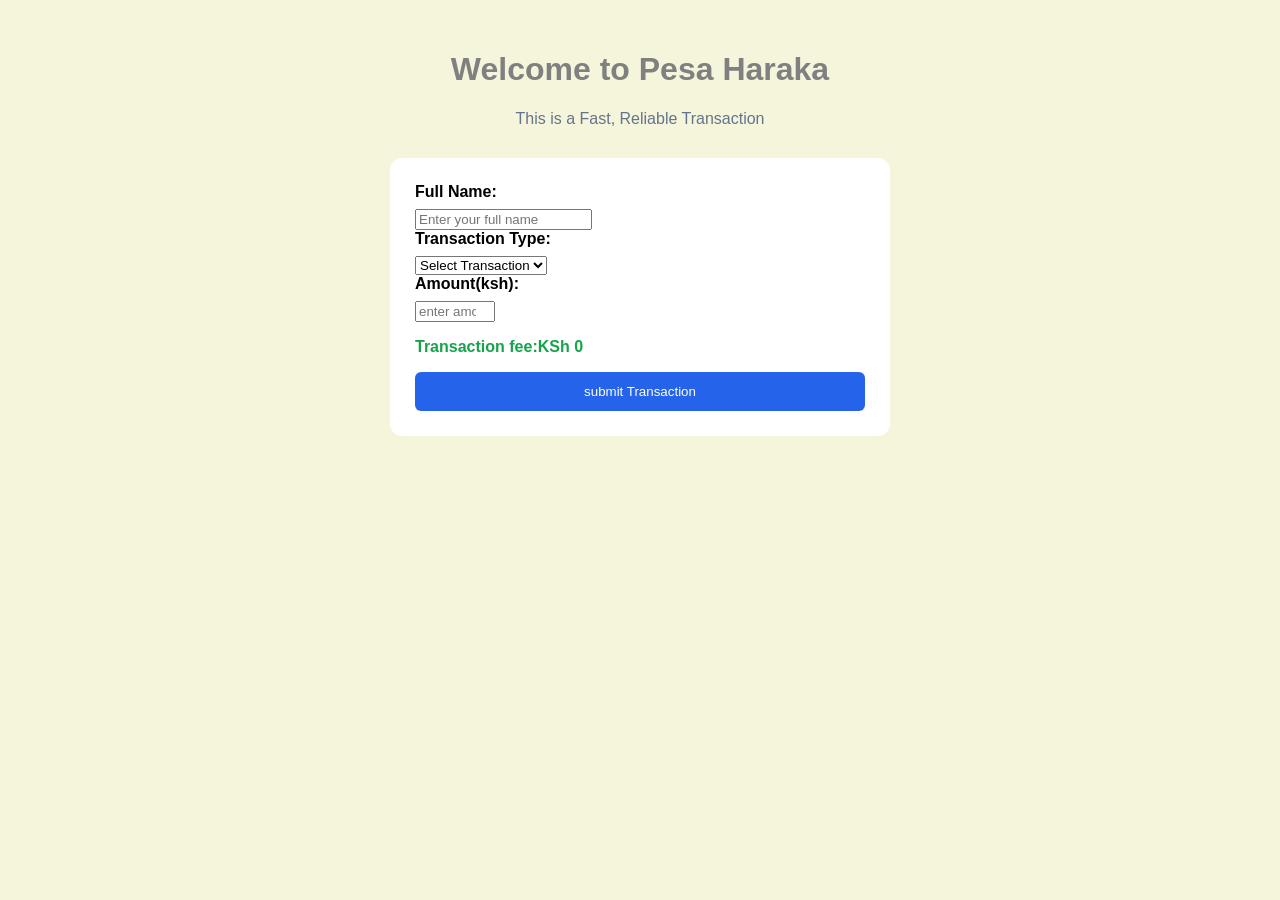
==== phase2-javascript/Week2-challenge/index.html @ 71e63386 "made my pesa app" ====
<!doctype html>
<html lang="en">
  <head>
    <meta charset="UTF-8" />

    <meta name="viewport" content="width=device-width, initial-scale=1.0" />

    <title>pesa haraka</title>
    <link rel="stylesheet" href="css/styles.css" />
    <script src="js/app.js" defer></script>
  </head>
  <body>
    <h1>Welcome to Pesa Haraka</h1>
    <p>This is a Fast, Reliable Transaction</p>
    <form id="transactionForm">
      <label for="fullName">Full Name:</label>
      <input
        type="text"
        id="fullName"
        placeholder="Enter your full name"
        required
      />
      <label for="transactionType">Transaction Type:</label>
      <select id="transactionType" required>
        <option value="">Select Transaction</option>
        <option value="send">send Money</option>
        <option value="withdraw">Withdraw Money</option>
        <option value="business">Pay a Business</option>
      </select>
      <label for="amount">Amount(ksh):</label>
      <input
        type="number"
        id="amount"
        placeholder="enter amount"
        min="1"
        max="150000"
        required
      />

      <p id="feepreview">Transaction fee:KSh 0</p>
      <p id="message"></p>
      <button type="submit">submit Transaction</button>
    </form>
    <section id="receipt" hidden>
      <h2>Transaction Receipt</h2>
      <div id="receiptDetails"></div>
      <button type="button" id="newTransaction">New Transaction</button>
    </section>
  </body>
</html>
---- phase2-javascript/Week2-challenge/css/styles.css ----
* {
  box-sizing: border-box;
}
body {
  font-family: Arial, Helvetica, sans-serif;
  background-color: beige;
  margin: 0;
  padding: 30px;
}
h1 {
  text-align: center;
  color: grey;
}
body > p {
  text-align: center;
  color: #64748b;
}
form {
  background-color: white;
  max-width: 500px;
  margin: 30px auto;
  padding: 25px;
  border-radius: 12px;
}
label {
  display: block;
  margin-bottom: 8px;
  font-weight: bold;
}
button {
  background-color: #2563eb;
  color: white;
  padding: 12px 20px;
  border: none;
  border-radius: 6px;
  cursor: pointer;
  width: 100%;
}
button:hover {
  background-color: #1d4ed8;
}
#feepreview {
  font-weight: bold;
  color: #16a34a;
}
#message {
  color: red;
}
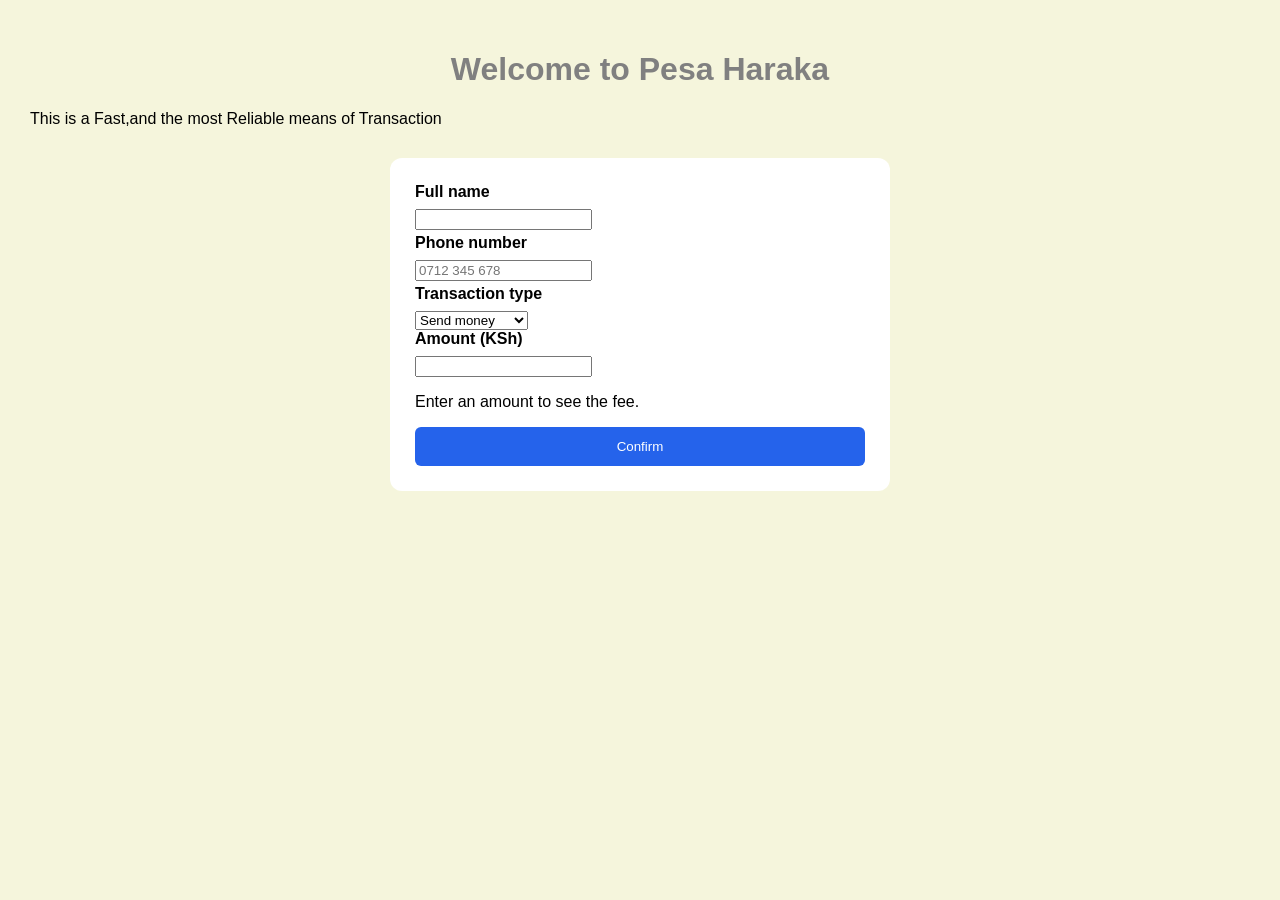
==== commit 3727bb5c: "updated my pesa haraka" ====
--- a/phase2-javascript/Week2-challenge/index.html
+++ b/phase2-javascript/Week2-challenge/index.html
@@ -10,41 +10,57 @@
     <script src="js/app.js" defer></script>
   </head>
   <body>
-    <h1>Welcome to Pesa Haraka</h1>
-    <p>This is a Fast, Reliable Transaction</p>
-    <form id="transactionForm">
-      <label for="fullName">Full Name:</label>
-      <input
-        type="text"
-        id="fullName"
-        placeholder="Enter your full name"
-        required
-      />
-      <label for="transactionType">Transaction Type:</label>
-      <select id="transactionType" required>
-        <option value="">Select Transaction</option>
-        <option value="send">send Money</option>
-        <option value="withdraw">Withdraw Money</option>
-        <option value="business">Pay a Business</option>
-      </select>
-      <label for="amount">Amount(ksh):</label>
-      <input
-        type="number"
-        id="amount"
-        placeholder="enter amount"
-        min="1"
-        max="150000"
-        required
-      />
+    <main>
+      <h1>Welcome to Pesa Haraka</h1>
+      <p1>This is a Fast,and the most Reliable means of Transaction</p1>
 
-      <p id="feepreview">Transaction fee:KSh 0</p>
-      <p id="message"></p>
-      <button type="submit">submit Transaction</button>
-    </form>
-    <section id="receipt" hidden>
-      <h2>Transaction Receipt</h2>
-      <div id="receiptDetails"></div>
-      <button type="button" id="newTransaction">New Transaction</button>
-    </section>
+      <form id="transactionForm" novalidate>
+        <div class="field">
+          <label for="fullName">Full name</label>
+          <input
+            type="text"
+            id="fullName"
+            name="fullName"
+            autocomplete="name"
+          />
+          <p class="error" id="fullNameError"></p>
+        </div>
+
+        <div class="field">
+          <label for="phone">Phone number</label>
+          <input
+            type="tel"
+            id="phone"
+            name="phone"
+            placeholder="0712 345 678"
+          />
+          <p class="error" id="phoneError"></p>
+        </div>
+
+        <div class="field">
+          <label for="transactionType">Transaction type</label>
+          <select id="transactionType" name="transactionType">
+            <option value="send">Send money</option>
+            <option value="withdraw">Withdraw cash</option>
+            <option value="business">Pay a business</option>
+          </select>
+        </div>
+
+        <div class="field">
+          <label for="amount">Amount (KSh)</label>
+          <input type="text" id="amount" name="amount" inputmode="numeric" />
+          <p class="error" id="amountError"></p>
+          <p id="feePreview">Enter an amount to see the fee.</p>
+        </div>
+
+        <button type="submit">Confirm</button>
+      </form>
+
+      <section id="receipt" class="receipt" hidden>
+        <h2>Pesa Haraka receipt</h2>
+        <dl id="receiptDetails"></dl>
+        <button type="button" id="newTransaction">New transaction</button>
+      </section>
+    </main>
   </body>
 </html>
--- a/phase2-javascript/Week2-challenge/css/styles.css
+++ b/phase2-javascript/Week2-challenge/css/styles.css
@@ -46,3 +46,33 @@
 #message {
   color: red;
 }
+.error {
+  color: #b91c1c;
+  margin: 0.25rem 0 0;
+}
+
+input[aria-invalid="true"] {
+  border: 2px solid #b91c1c;
+}
+
+.receipt {
+  max-width: 500px;
+  margin: 30px auto;
+  padding: 25px;
+  background-color: white;
+  border: 1px dashed #64748b;
+  border-radius: 12px;
+  font-family: "Courier New", monospace;
+}
+
+.receipt dl {
+  display: grid;
+  grid-template-columns: auto 1fr;
+  gap: 0.5rem 1rem;
+}
+
+.receipt dd {
+  margin: 0;
+  text-align: right;
+}
+
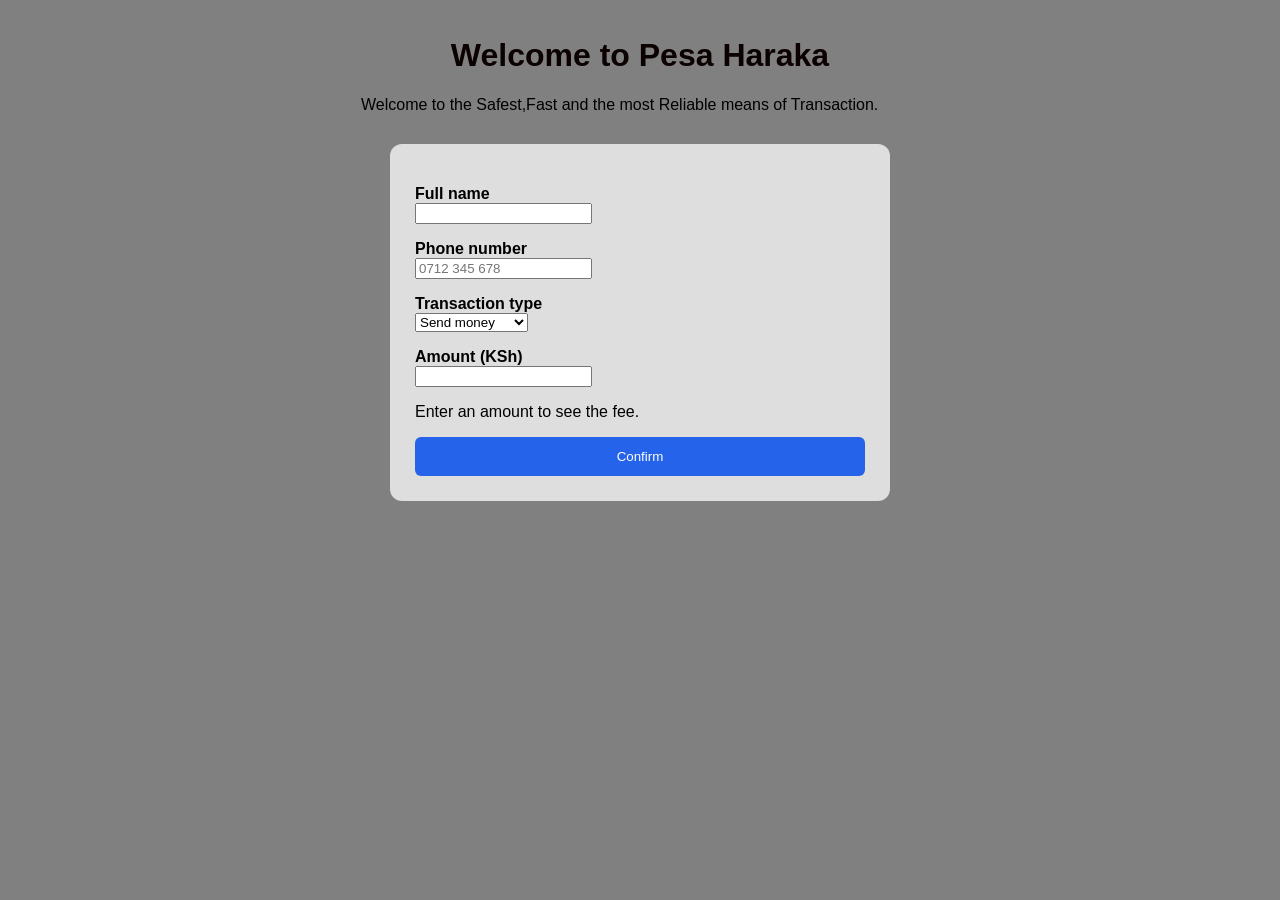
==== commit 047a46b7: "made changes in my phase2 javascript weekend challenge" ====
--- a/phase2-javascript/Week2-challenge/index.html
+++ b/phase2-javascript/Week2-challenge/index.html
@@ -12,8 +12,9 @@
   <body>
     <main>
       <h1>Welcome to Pesa Haraka</h1>
-      <p1>This is a Fast,and the most Reliable means of Transaction</p1>
-
+      <p1
+        >Welcome to the Safest,Fast and the most Reliable means of Transaction.</p1
+      >
       <form id="transactionForm" novalidate>
         <div class="field">
           <label for="fullName">Full name</label>
--- a/phase2-javascript/Week2-challenge/css/styles.css
+++ b/phase2-javascript/Week2-challenge/css/styles.css
@@ -3,20 +3,27 @@
 }
 body {
   font-family: Arial, Helvetica, sans-serif;
-  background-color: beige;
+  background-color: grey;
   margin: 0;
-  padding: 30px;
+  padding: 16px;
+  margin-top: 0px;
+  margin-bottom: 0px;
 }
+
 h1 {
   text-align: center;
-  color: grey;
+  color: rgb(11, 1, 1);
+}
+p1 {
+  text-align: center;
+  padding-left: 345px;
 }
 body > p {
   text-align: center;
-  color: #64748b;
+  color: #2a4c7b;
 }
 form {
-  background-color: white;
+  background-color: rgb(222, 222, 222);
   max-width: 500px;
   margin: 30px auto;
   padding: 25px;
@@ -24,7 +31,8 @@
 }
 label {
   display: block;
-  margin-bottom: 8px;
+  margin-bottom: 0px;
+  margin-top: 16px;
   font-weight: bold;
 }
 button {
@@ -75,4 +83,3 @@
   margin: 0;
   text-align: right;
 }
-
